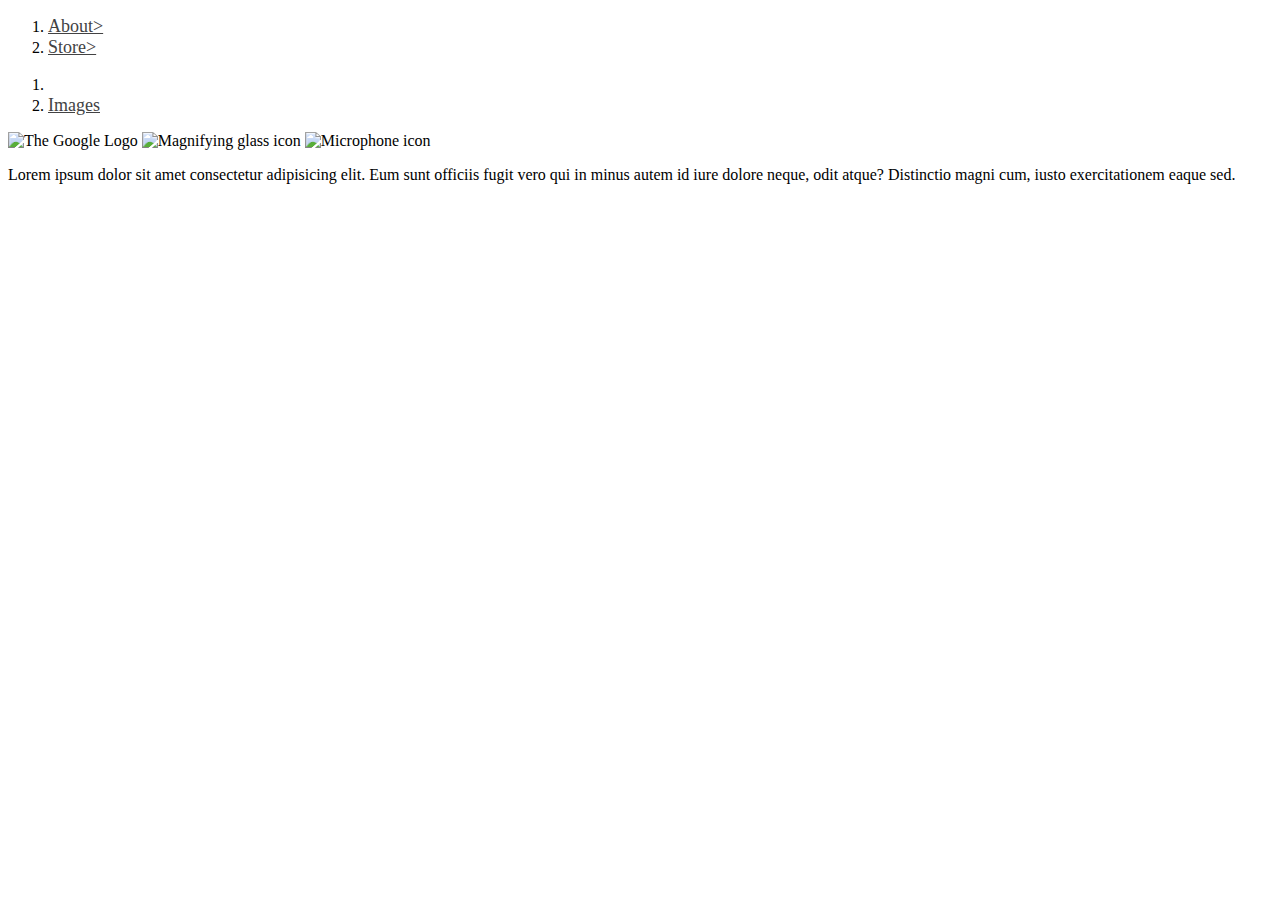
==== module-2/task/start/index.html @ c9a0b69e "Update index.html" ====
<!DOCTYPE html>
<html>
<head>
  <link rel="stylesheet" href="./styles/styles.css">
  <title>Google Home Page Clone</title>
</head>
<body>
  <header><ol>
    <li> 
      <a href= https://example.com" target="_blank">About></a>
    </li>
    <li>
      <a href=https://example.com" target="_blank">Store></a> 

    </li>
  </ol>
  <ol>
    <li>
    <a href="mailto:hello@example.com"Gmail></a> 
    </li>
    <li>
      <a href="http://www.example.com" target="_blank">Images</a> 
    </li>
  </ol>
</header>

  


  <img src="../assets/google_logo.png" alt="The Google Logo">
  <img src="../assets/mag_glass.svg" alt="Magnifying glass icon">
  <img src="../assets/microphone.svg" alt="Microphone icon">

  <div class="box"></div>

  <p>Lorem ipsum dolor  sit amet consectetur adipisicing elit. Eum sunt officiis fugit vero qui in minus autem id iure dolore neque, odit atque? Distinctio magni cum, iusto exercitationem eaque sed.</p>


</body>
</html>
---- module-2/task/start/styles/styles.css ----
a{
    color:rgb(151, 133, 133);
    color: #424243;
    color: rgb{100,100,100};
    font-size: 18px;

.box {
    position:absolute
    border: 1 solid green;
    width:100px;
    height: 100px;
}
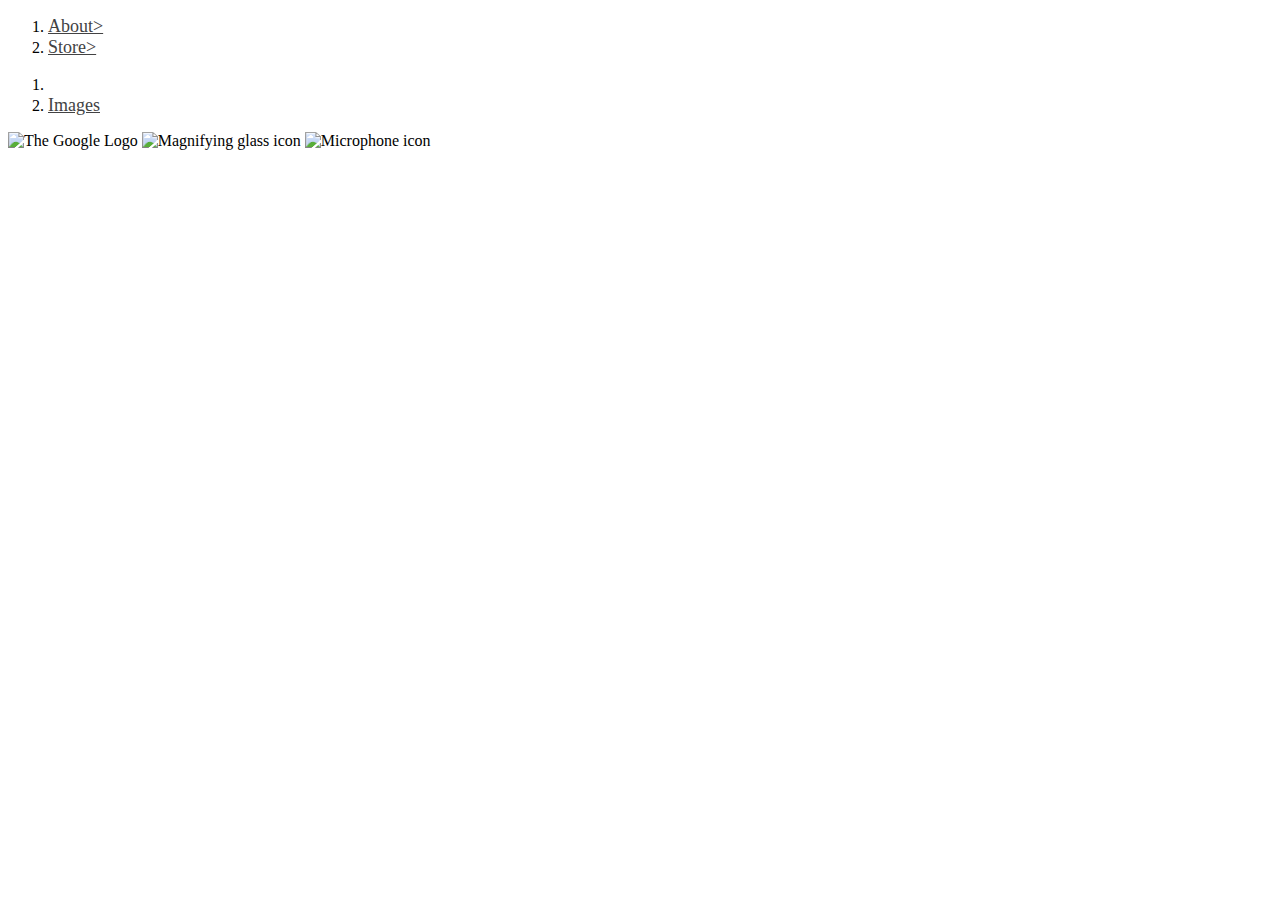
==== commit 8731de85: "CPD update" ====
--- a/module-2/task/start/index.html
+++ b/module-2/task/start/index.html
@@ -31,9 +31,10 @@
   <img src="../assets/mag_glass.svg" alt="Magnifying glass icon">
   <img src="../assets/microphone.svg" alt="Microphone icon">
 
-  <div class="box"></div>
+  <div class="parent"></div>
+  <div class="child"></div>
 
-  <p>Lorem ipsum dolor  sit amet consectetur adipisicing elit. Eum sunt officiis fugit vero qui in minus autem id iure dolore neque, odit atque? Distinctio magni cum, iusto exercitationem eaque sed.</p>
+  
 
 
 </body>
--- a/module-2/task/start/styles/styles.css
+++ b/module-2/task/start/styles/styles.css
@@ -3,10 +3,20 @@
     color: #424243;
     color: rgb{100,100,100};
     font-size: 18px;
+/*
+.parent {
+    position:relative
+    width 100%;
+    height:400px;
+    border: 1px solid red;
+}
 
-.box {
-    position:absolute
-    border: 1 solid green;
+.child {
+    position:absolute;
+    top: 50px;
+    left:50px;
+    border:1px solid green;
     width:100px;
-    height: 100px;
-}+    height:100px;
+}
+*/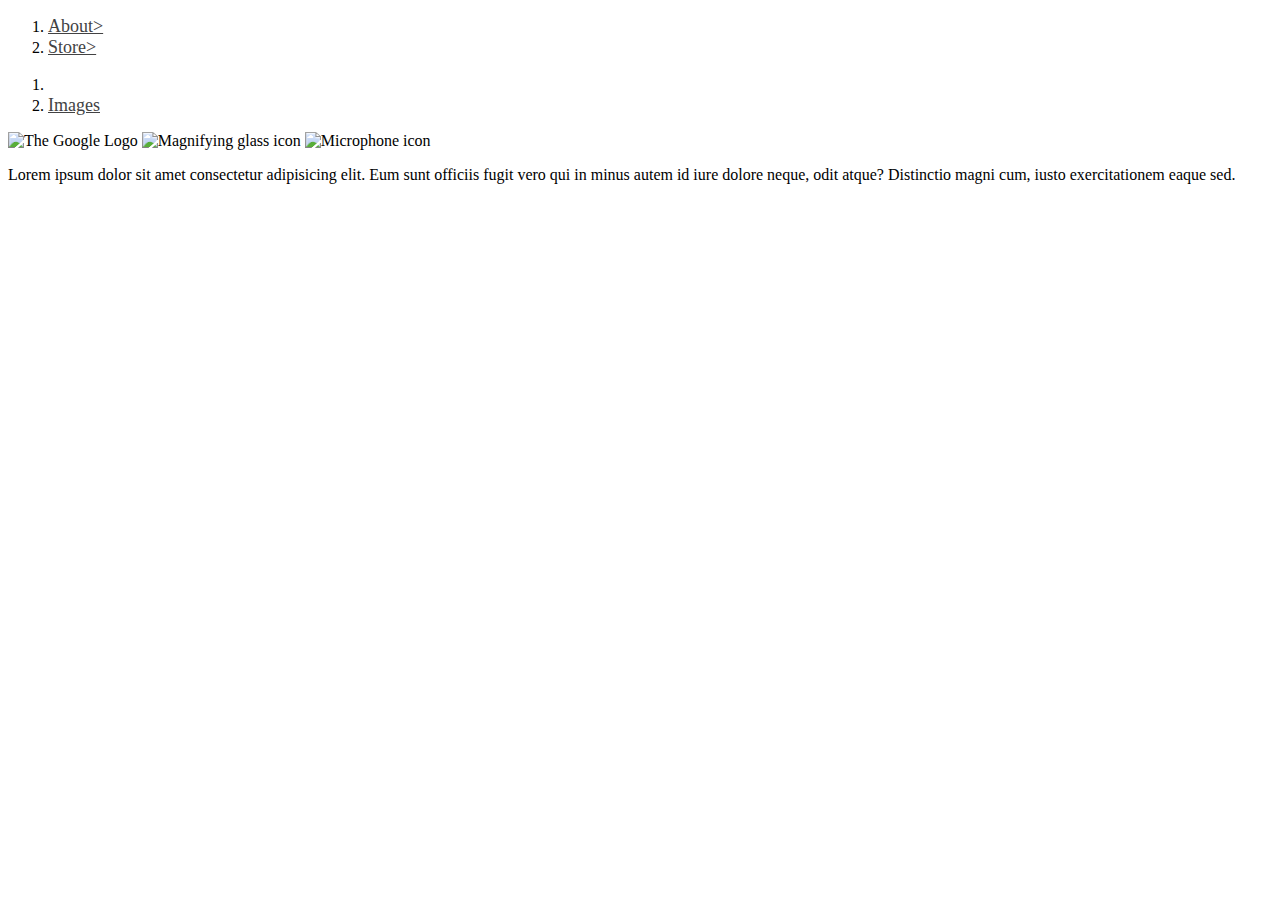
==== commit 91d1aaee: "Revert "CPD update"" ====
--- a/module-2/task/start/index.html
+++ b/module-2/task/start/index.html
@@ -31,10 +31,9 @@
   <img src="../assets/mag_glass.svg" alt="Magnifying glass icon">
   <img src="../assets/microphone.svg" alt="Microphone icon">
 
-  <div class="parent"></div>
-  <div class="child"></div>
+  <div class="box"></div>
 
-  
+  <p>Lorem ipsum dolor  sit amet consectetur adipisicing elit. Eum sunt officiis fugit vero qui in minus autem id iure dolore neque, odit atque? Distinctio magni cum, iusto exercitationem eaque sed.</p>
 
 
 </body>
--- a/module-2/task/start/styles/styles.css
+++ b/module-2/task/start/styles/styles.css
@@ -3,20 +3,10 @@
     color: #424243;
     color: rgb{100,100,100};
     font-size: 18px;
-/*
-.parent {
-    position:relative
-    width 100%;
-    height:400px;
-    border: 1px solid red;
-}
 
-.child {
-    position:absolute;
-    top: 50px;
-    left:50px;
-    border:1px solid green;
+.box {
+    position:absolute
+    border: 1 solid green;
     width:100px;
-    height:100px;
-}
-*/+    height: 100px;
+}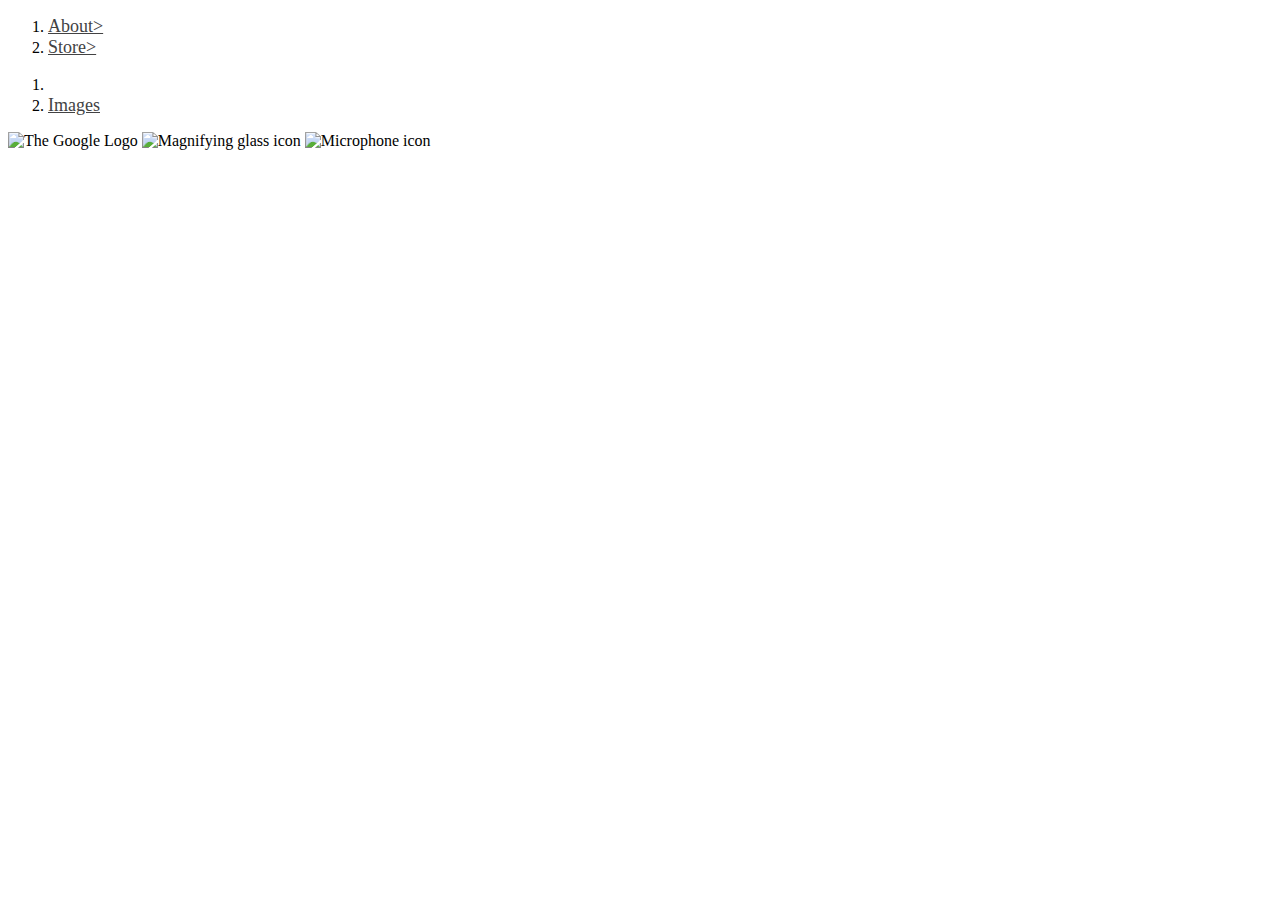
==== commit d688c5f7: "Update index.html" ====
--- a/module-2/task/start/index.html
+++ b/module-2/task/start/index.html
@@ -32,9 +32,9 @@
   <img src="../assets/microphone.svg" alt="Microphone icon">
 
   <div class="box"></div>
-
+<!--
   <p>Lorem ipsum dolor  sit amet consectetur adipisicing elit. Eum sunt officiis fugit vero qui in minus autem id iure dolore neque, odit atque? Distinctio magni cum, iusto exercitationem eaque sed.</p>
 
-
+-->
 </body>
 </html>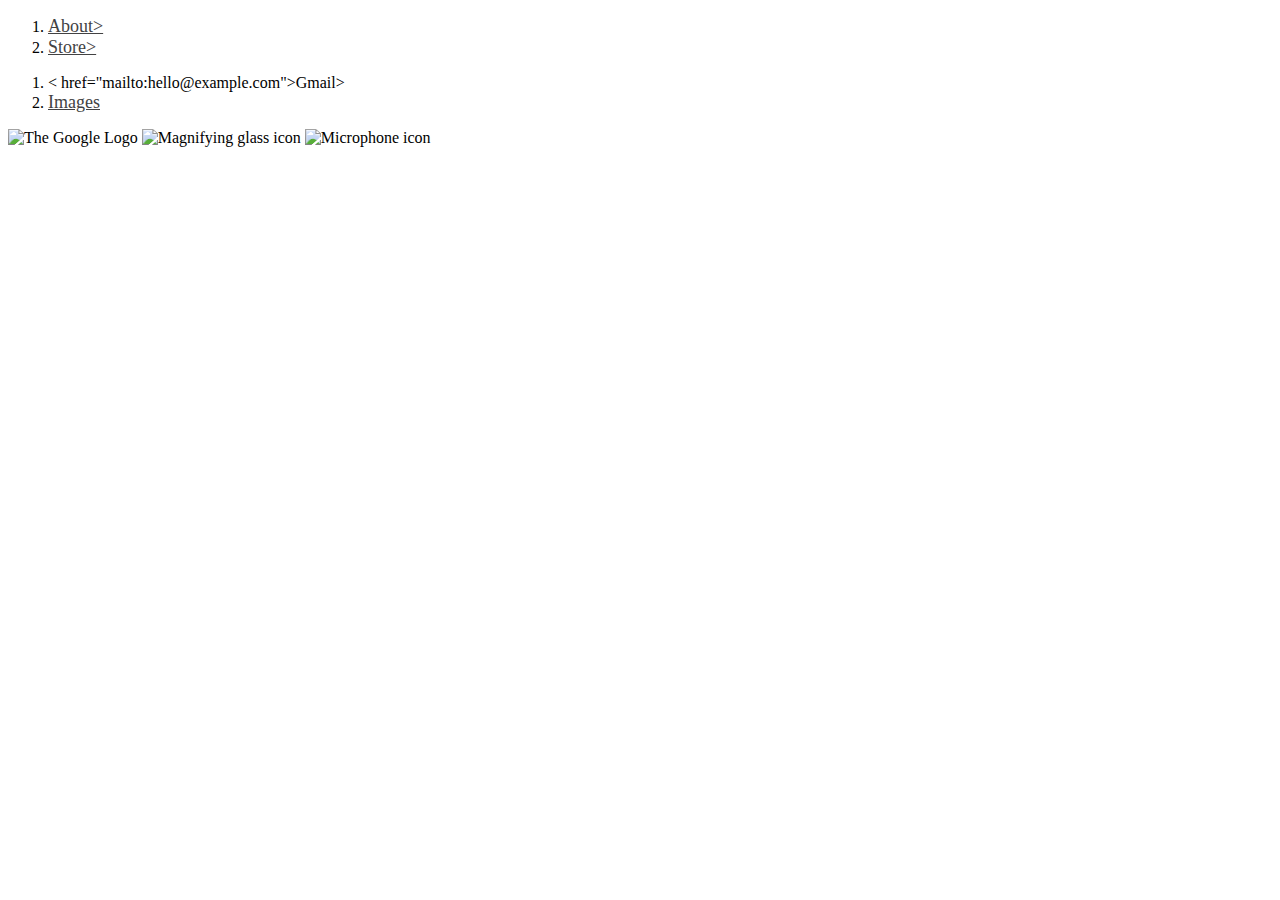
==== commit e9cacb3f: "Update index.html" ====
--- a/module-2/task/start/index.html
+++ b/module-2/task/start/index.html
@@ -16,7 +16,7 @@
   </ol>
   <ol>
     <li>
-    <a href="mailto:hello@example.com"Gmail></a> 
+    < href="mailto:hello@example.com">Gmail></a> 
     </li>
     <li>
       <a href="http://www.example.com" target="_blank">Images</a> 
@@ -30,7 +30,7 @@
   <img src="../assets/google_logo.png" alt="The Google Logo">
   <img src="../assets/mag_glass.svg" alt="Magnifying glass icon">
   <img src="../assets/microphone.svg" alt="Microphone icon">
-
+  
   <div class="box"></div>
 <!--
   <p>Lorem ipsum dolor  sit amet consectetur adipisicing elit. Eum sunt officiis fugit vero qui in minus autem id iure dolore neque, odit atque? Distinctio magni cum, iusto exercitationem eaque sed.</p>
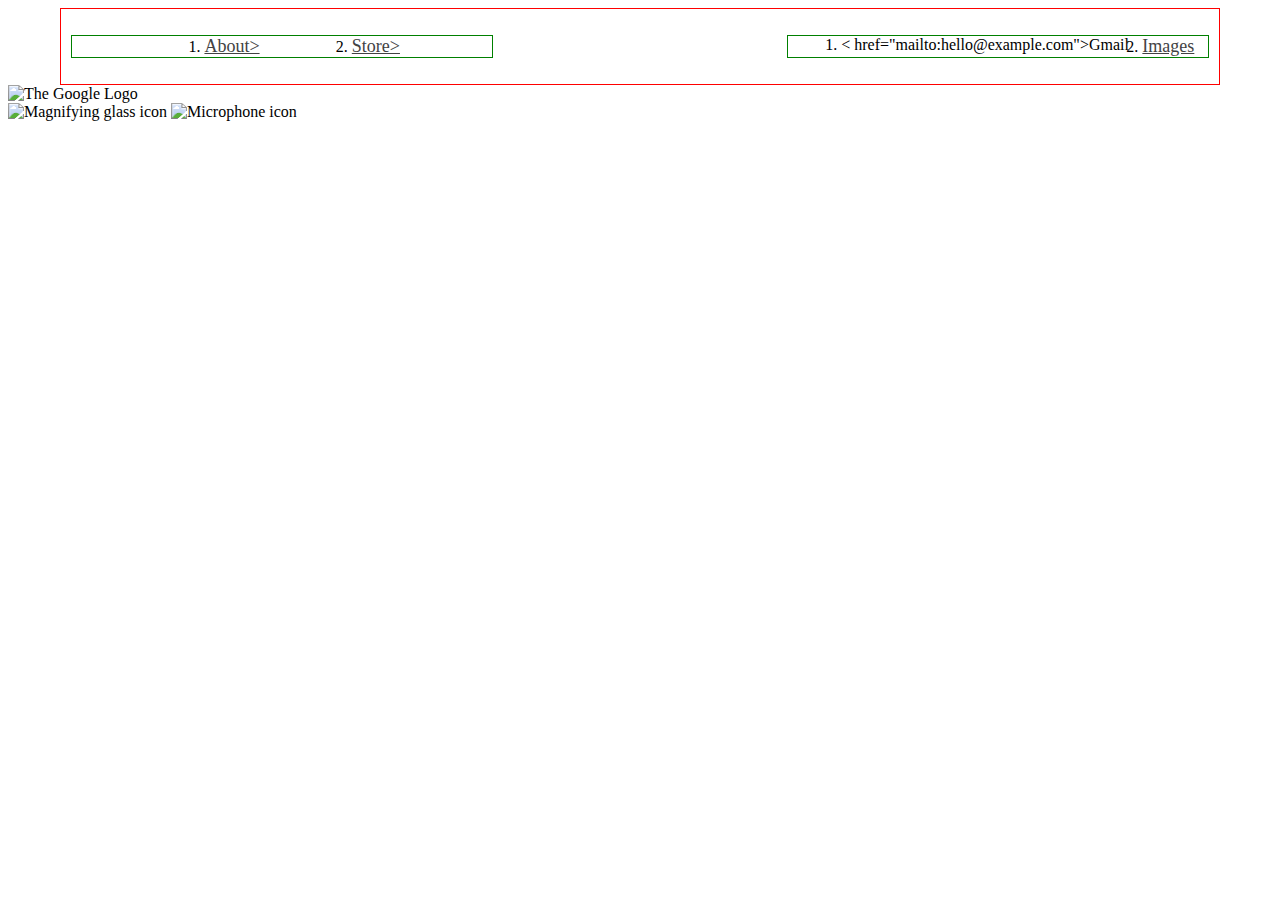
==== commit 4f7c2c69: "Update index.html" ====
--- a/module-2/task/start/index.html
+++ b/module-2/task/start/index.html
@@ -16,7 +16,7 @@
   </ol>
   <ol>
     <li>
-    < href="mailto:hello@example.com">Gmail></a> 
+    < href="mailto:hello@example.com">Gmail</a> 
     </li>
     <li>
       <a href="http://www.example.com" target="_blank">Images</a> 
@@ -24,12 +24,18 @@
   </ol>
 </header>
 
-  
+  <main>  
+    <img src="../assets/google_logo.png" alt="The Google Logo">
+
+    <div class="search-container">
+    <img class="search--logo" src="../assets/mag_glass.svg" alt="Magnifying glass icon">
+    
+    <img class="microphone--logo" src="../assets/microphone.svg" alt="Microphone icon">
+    </div>
+     </main>
 
 
-  <img src="../assets/google_logo.png" alt="The Google Logo">
-  <img src="../assets/mag_glass.svg" alt="Magnifying glass icon">
-  <img src="../assets/microphone.svg" alt="Microphone icon">
+
   
   <div class="box"></div>
 <!--
--- a/module-2/task/start/styles/styles.css
+++ b/module-2/task/start/styles/styles.css
@@ -1,12 +1,34 @@
-a{
+ a{
     color:rgb(151, 133, 133);
     color: #424243;
     color: rgb{100,100,100};
     font-size: 18px;
 
+    /*
 .box {
     position:absolute
     border: 1 solid green;
     width:100px;
     height: 100px;
+
+    */
+}
+header {
+
+    border:1px solid red ;
+    display: flex;  
+    justify-content: space-between;
+    align-items: center;
+    width:90%;
+    margin: 0 auto;
+    padding: 10px;
+}
+ 
+ol {
+border: 1px solid green;
+display: flex;
+justify-content: space-evenly;
+width:380px;
+
+
 }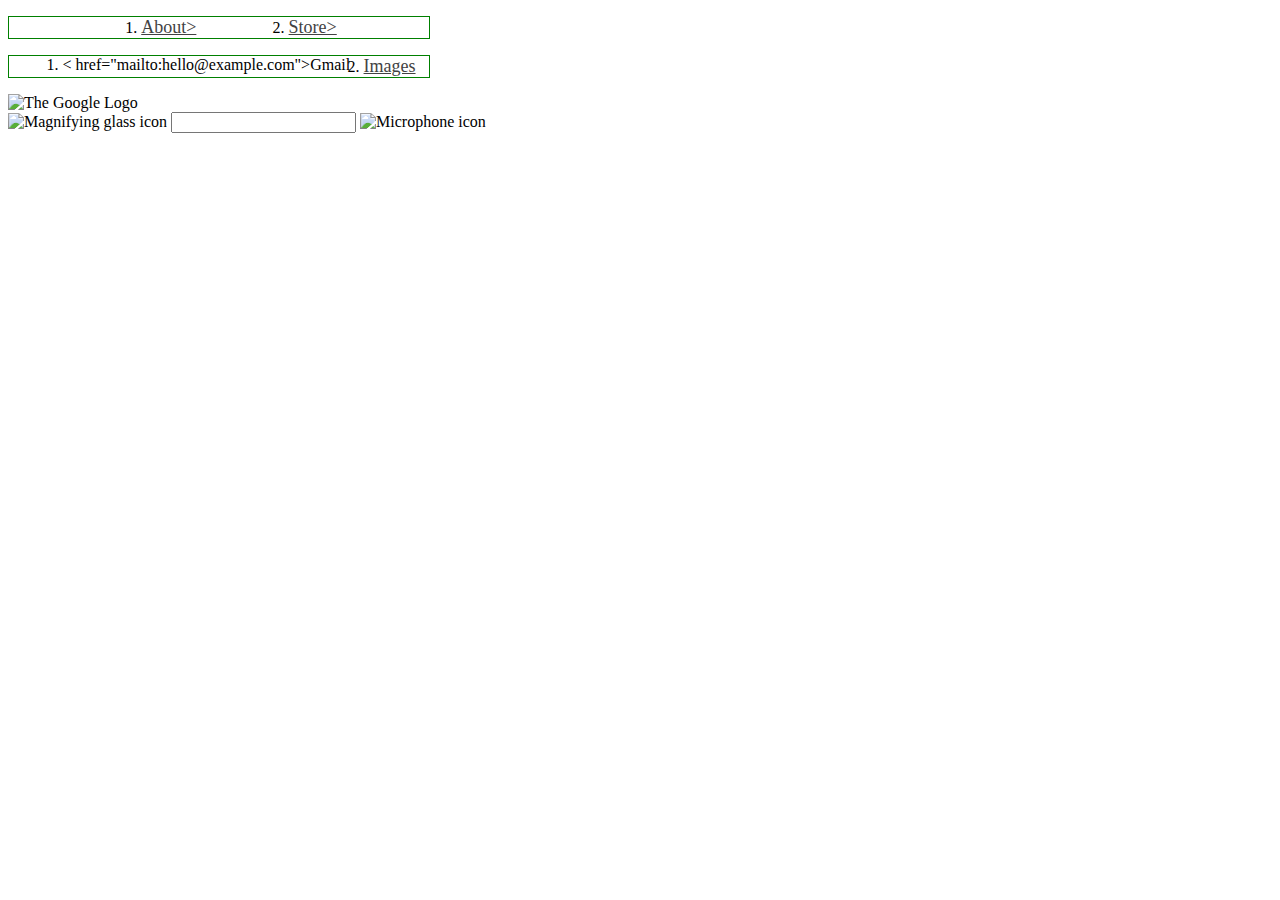
==== commit b8b2dbf9: "Update index.html" ====
--- a/module-2/task/start/index.html
+++ b/module-2/task/start/index.html
@@ -29,7 +29,7 @@
 
     <div class="search-container">
     <img class="search--logo" src="../assets/mag_glass.svg" alt="Magnifying glass icon">
-    
+    <input type="text">
     <img class="microphone--logo" src="../assets/microphone.svg" alt="Microphone icon">
     </div>
      </main>
--- a/module-2/task/start/styles/styles.css
+++ b/module-2/task/start/styles/styles.css
@@ -1,8 +1,4 @@
- a{
-    color:rgb(151, 133, 133);
-    color: #424243;
-    color: rgb{100,100,100};
-    font-size: 18px;
+
 
     /*
 .box {
@@ -12,6 +8,9 @@
     height: 100px;
 
     */
+    
+
+
 }
 header {
 
@@ -31,4 +30,19 @@
 width:380px;
 
 
+}
+a{
+    color:rgb(151, 133, 133);
+    color: #424243;
+    color: rgb{100,100,100};
+    font-size: 18px;
+
+main{
+    border: 1px solid green;
+    display:flex;
+    flex-directions: column;
+    align-items:center;
+    justify-content: center
+    width: 584px;
+    margin: 120px auto;
 }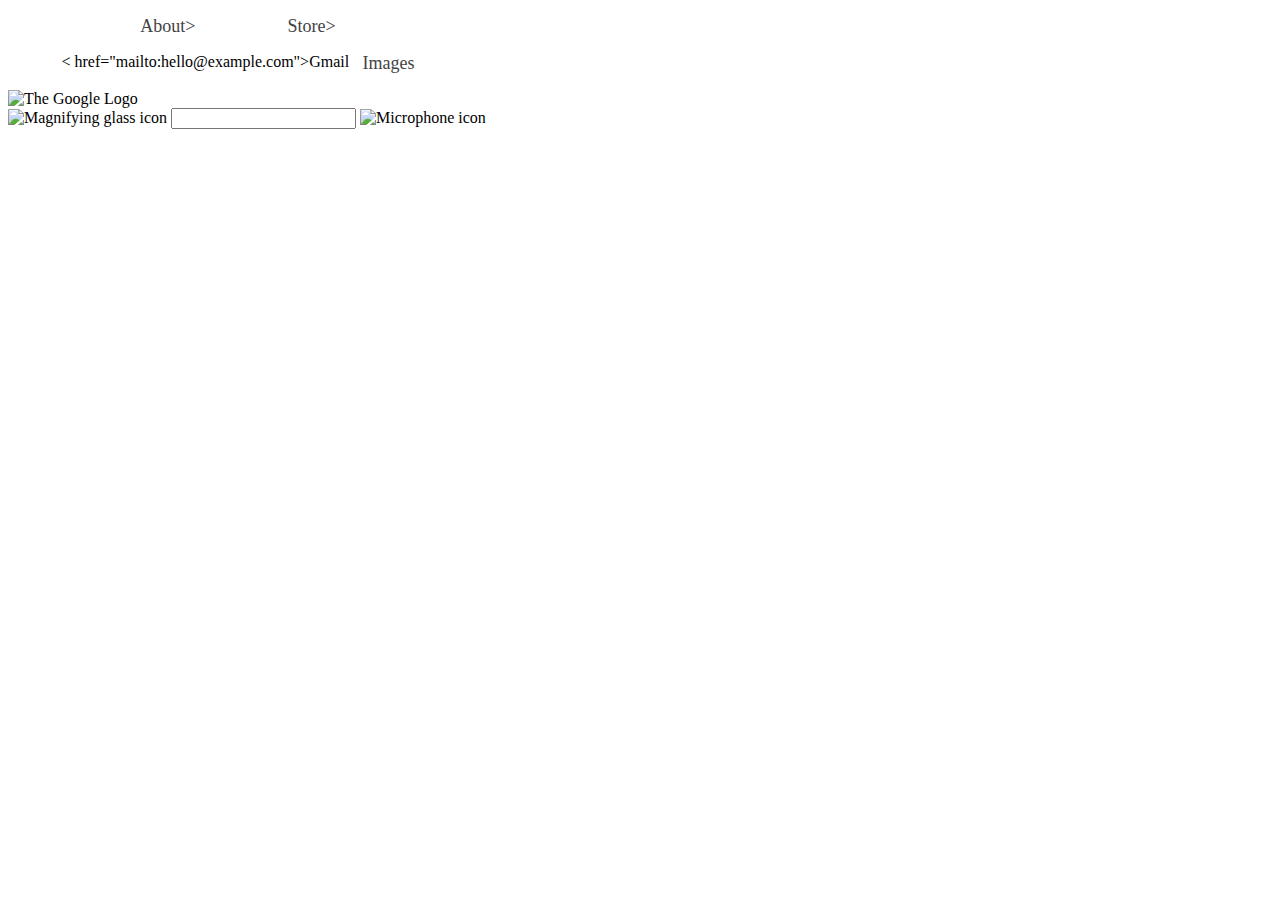
==== commit 91a4c540: "Update index.html" ====
--- a/module-2/task/start/index.html
+++ b/module-2/task/start/index.html
@@ -1,6 +1,9 @@
 <!DOCTYPE html>
 <html>
 <head>
+  <link rel="preconnect" href="https://fonts.googleapis.com">
+<link rel="preconnect" href="https://fonts.gstatic.com" crossorigin>
+<link href="https://fonts.googleapis.com/css2?family=Lexend+Deca&display=swap" rel="stylesheet">
   <link rel="stylesheet" href="./styles/styles.css">
   <title>Google Home Page Clone</title>
 </head>
--- a/module-2/task/start/styles/styles.css
+++ b/module-2/task/start/styles/styles.css
@@ -24,11 +24,11 @@
 }
  
 ol {
-border: 1px solid green;
+
 display: flex;
 justify-content: space-evenly;
 width:380px;
-
+list-style-type: none;
 
 }
 a{
@@ -36,13 +36,45 @@
     color: #424243;
     color: rgb{100,100,100};
     font-size: 18px;
+    text-decoration:none;
 
 main{
-    border: 1px solid green;
     display:flex;
     flex-directions: column;
     align-items:center;
     justify-content: center
     width: 584px;
     margin: 120px auto;
-}+}
+
+div.search-container {
+    border: 1px solid #dfe1e5;
+    width: 100%;
+    height: 44px;
+    margin-top: 40px;
+    display: flex;
+    justify-content: space-evenly;
+    padding: 5px 8px 016px;
+    border: radius 24px;
+}
+
+div.search-container:hover{
+    box-shadow: 0 1px 6px 0 rgba(32,33,36,0.28);
+    border-color: rgba(223,225,229,0);
+}
+/*selector by attribute value*/
+main input [type=text] {
+  border:none;
+  width: 100%;
+  margin-top: -4px;
+  font-size: 22px
+}
+div.search-container input [type="text"]:focus{
+outline:none
+}
+.search--logo,microphone--logo{
+    height: 30px;
+    width: 30px;
+    margin-top: 5px;
+}
+
